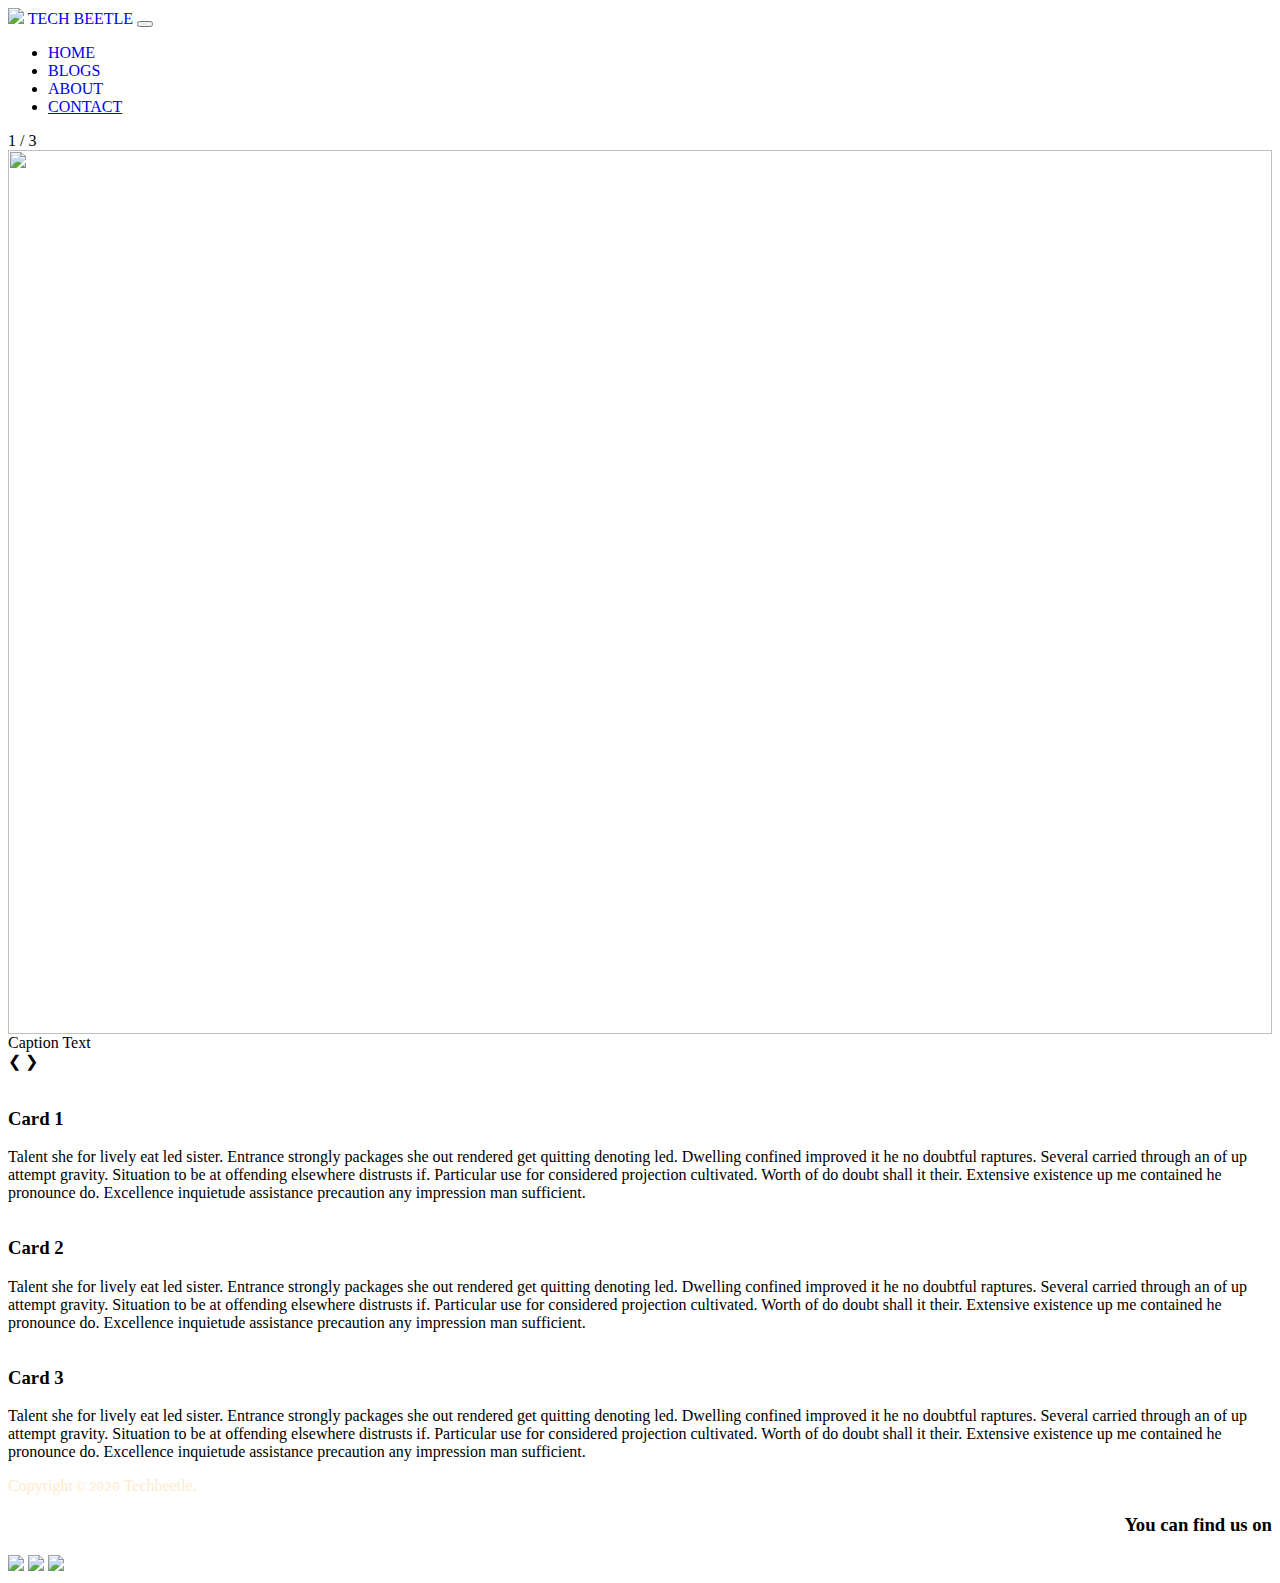
==== home.html @ 0ffc8177 "Create home.html" ====
<html>

    <style>
        a:visited{
          color: rgb(255, 255, 255);
          background-color: transparent;
          text-decoration: none;
          font-family: Sora;
        }
        button:navbar-toggler{
            color: black;
        }
        
    </style>

<head>
    <meta charset="utf-8">
    <meta name="description" content="">
    <meta name="viweport" comntent="width=device-width initial-scale=1 shrink-to-fit=no">
    <link rel="stylesheet" href="Untitled-1.css">
    <link rel="stylesheet" href="https://stackpath.bootstrapcdn.com/bootstrap/4.5.0/css/bootstrap.min.css" integrity="sha384-9aIt2nRpC12Uk9gS9baDl411NQApFmC26EwAOH8WgZl5MYYxFfc+NcPb1dKGj7Sk" crossorigin="anonymous">
    <title>TECH BEETLE</title>
    <link rel="icon" type="image" href="images\circle-cropped.png">
</head>
<body>
    <nav class="navbar fixed-top navbar-expand-lg navbar-dark scrolling-navbar">
  <div class="container">
  <a href="home.html" class="logo" ><img src="images\circle-cropped.png"></a>
  <a class="navbar_name" href="home.html" style="text-decoration: none;">TECH BEETLE</a>
  <button id="nav-toggle-button" class="navbar-toggler" type="button" data-toggle="collapse" data-target="#navbarResponsive" aria-controls="navbarResponsive" aria-expanded="false" aria-label="Toggle navigation">
  <span class="navbar-toggler-icon"></span>
  </button>
  <div class="collapse navbar-collapse" id="navbarResponsive">
    <ul class="navbar-nav ml-auto">
    <li class="nav-item active"><a class="nav-link" href="home.html" style="text-decoration: none;">HOME</a></li>
    <li class="nav-item active"><a class="nav-link" href="blogs.html" style="text-decoration: none;">BLOGS</a></li>
    <li class="nav-item active"><a class="nav-link" href="about.html" style="text-decoration: none;">ABOUT</a></li>
    <li class="nav-item active"><a class="nav-link" href="contact.html">CONTACT</a></li>
    </ul>
</div>
  </div>
  </nav>

<!-- Slideshow container -->
<div class="slideshow-container">

    <!-- Full-width images with number and caption text -->
    <div class="mySlides fade">
      <div class="numbertext">1 / 3</div>
      <img src="slides/realme 7,7 PRO.png" style="width:100%">
      <div class="text">Caption Text</div>
    </div>
  
    <div class="mySlides fade">
      <div class="numbertext">2 / 3</div>
      <img src="slides/Eg4fBWTUwAcwLiP.jpg" style="width:100%">
      <div class="text">Caption Two</div>
    </div>
  
    <div class="mySlides fade">
      <div class="numbertext">3 / 3</div>
      <img src="slides/02.09.2020_17.52.55_REC.png" style="width:100%">
      <div class="text">Caption Three</div>
    </div>
  
    <!-- Next and previous buttons -->
    <a class="prev" onclick="plusSlides(-1)">&#10094;</a>
    <a class="next" onclick="plusSlides(1)">&#10095;</a>
  </div>
  <br>
  
  <!-- The dots/circles -->
  <div style="text-align:center">
    <span class="dot" onclick="currentSlide(1)"></span>
    <span class="dot" onclick="currentSlide(2)"></span>
    <span class="dot" onclick="currentSlide(3)"></span>
  </div>

  <div class="row">
    <div class="column">
      <div class="card">
        <a href="#"><img class="card-img-top" src="images\DSC02690.png" alt=""></a>
        <h3>Card 1</h3>
        <p class="card-text"> Talent she for lively eat led sister. Entrance strongly packages she out rendered get quitting denoting led. Dwelling confined improved it he no doubtful raptures. Several carried through an of up attempt gravity. Situation to be at offending elsewhere distrusts if. Particular use for considered projection cultivated. Worth of do doubt shall it their. Extensive existence up me contained he pronounce do. Excellence inquietude assistance precaution any impression man sufficient.</p>
      </div>
    </div>
  
    <div class="column">
      <div class="card">
        <a href="#"><img class="card-img-top" src="images\DSC02690.png" alt=""></a>
        <h3>Card 2</h3>  
        <p class="card-text"> Talent she for lively eat led sister. Entrance strongly packages she out rendered get quitting denoting led. Dwelling confined improved it he no doubtful raptures. Several carried through an of up attempt gravity. Situation to be at offending elsewhere distrusts if. Particular use for considered projection cultivated. Worth of do doubt shall it their. Extensive existence up me contained he pronounce do. Excellence inquietude assistance precaution any impression man sufficient. </p>
      </div>
    </div>

    <div class="column">
        <div class="card">
          <a href="#"><img class="card-img-top" src="images\DSC02690.png" alt=""></a>
          <h3>Card 3</h3>  
          <p class="card-text"> Talent she for lively eat led sister. Entrance strongly packages she out rendered get quitting denoting led. Dwelling confined improved it he no doubtful raptures. Several carried through an of up attempt gravity. Situation to be at offending elsewhere distrusts if. Particular use for considered projection cultivated. Worth of do doubt shall it their. Extensive existence up me contained he pronounce do. Excellence inquietude assistance precaution any impression man sufficient. </p>
        </div>
      </div>
  </div>

<!-- javascript -->
  <script>
    var slideIndex = 0;
    showSlides();
    
    function showSlides() {
      var i;
      var slides = document.getElementsByClassName("mySlides");
      var dots = document.getElementsByClassName("dot");
      for (i = 0; i < slides.length; i++) {
        slides[i].style.display = "none";  
      }
      slideIndex++;
      if (slideIndex > slides.length) {slideIndex = 1}    
      for (i = 0; i < dots.length; i++) {
        dots[i].className = dots[i].className.replace(" active", "");
      }
      slides[slideIndex-1].style.display = "block";  
      dots[slideIndex-1].className += " active";
      setTimeout(showSlides, 9000); // Change image every 2 seconds
    }
    </script>
</body>
<footer id="colophon" class="footer-credits bottom-fixed">
    <div class="container2">
        <div class="py-1 bg-transparent footer-credits-text text-left" style="color: blanchedalmond;" >
            <p>Copyright <span class="description customize-control-description"><code>©</code></span> <span class="description customize-control-description"><code>2020</code></span> Techbeetle.</p>
        </div>
    </div>	
    <div class="social_media">
        <h3 style="text-align: right;">
            You can find us on
           </h3>
           <a href="https://www.instagram.com/tech_beetle_/" target="_blank"><img src="images\insta.png"></a>
           <a href="https://twitter.com/beetle_tech" target="_blank"><img src="images\twitter.png"></a>
           <a href="https://www.facebook.com/techbeetle3" target="_blank"><img src="images\facebook.png"></a>
     </div>
    
</footer>
    <script src="https://code.jquery.com/jquery-3.5.1.slim.min.js" integrity="sha384-DfXdz2htPH0lsSSs5nCTpuj/zy4C+OGpamoFVy38MVBnE+IbbVYUew+OrCXaRkfj" crossorigin="anonymous"></script>
    <script src="https://cdn.jsdelivr.net/npm/popper.js@1.16.0/dist/umd/popper.min.js" integrity="sha384-Q6E9RHvbIyZFJoft+2mJbHaEWldlvI9IOYy5n3zV9zzTtmI3UksdQRVvoxMfooAo" crossorigin="anonymous"></script>
    <script src="https://stackpath.bootstrapcdn.com/bootstrap/4.5.0/js/bootstrap.min.js" integrity="sha384-OgVRvuATP1z7JjHLkuOU7Xw704+h835Lr+6QL9UvYjZE3Ipu6Tp75j7Bh/kR0JKI" crossorigin="anonymous"></script>
 


</html>
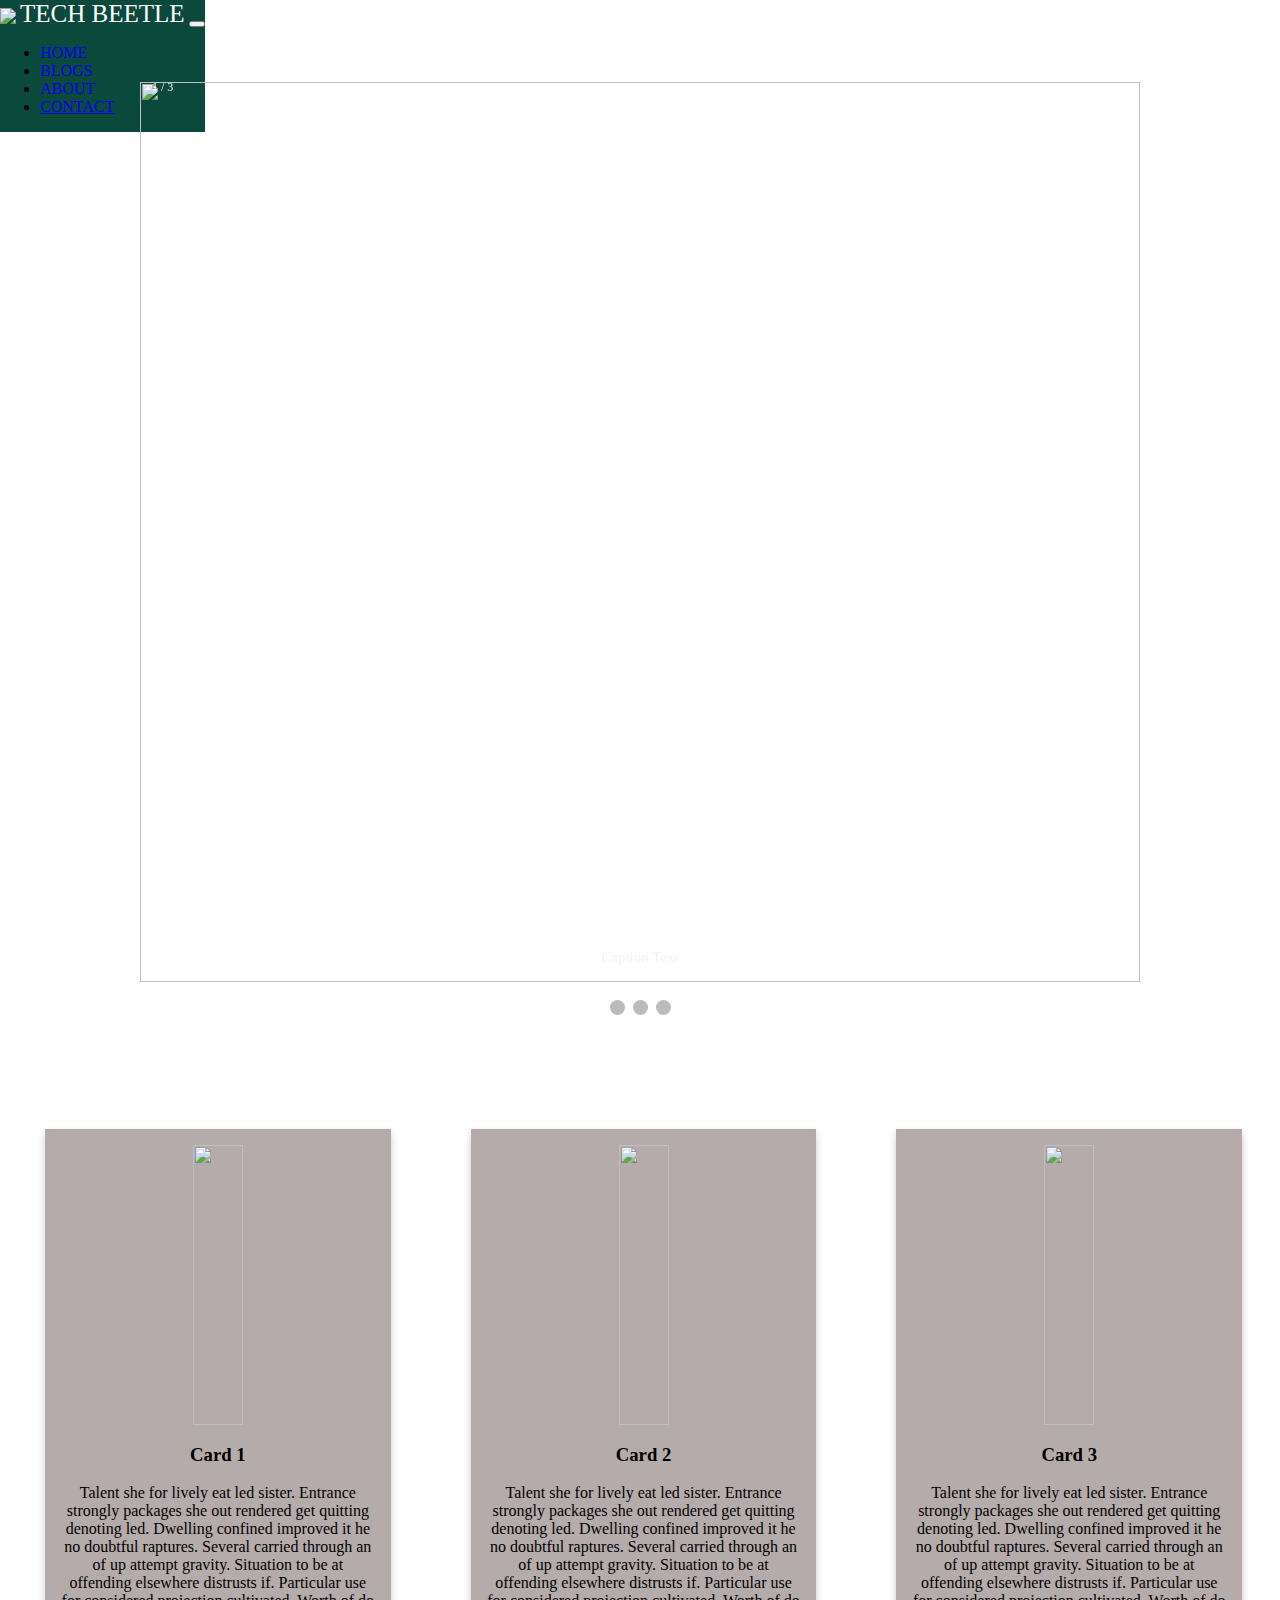
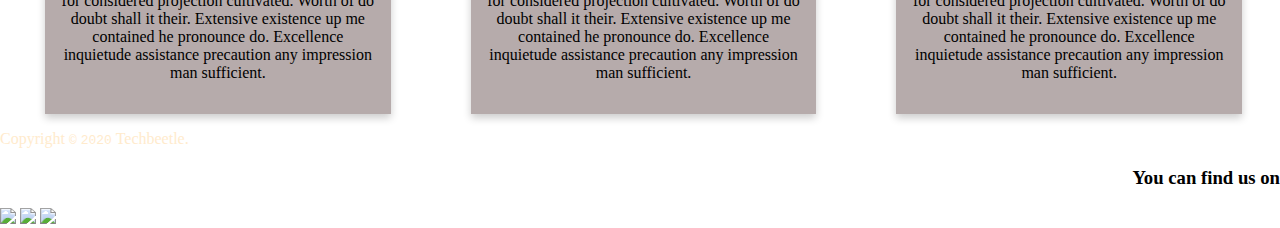
==== commit 90515d20: "Update home.html" ====
--- a/home.html
+++ b/home.html
@@ -1,150 +1,155 @@
-<html>
-
-    <style>
-        a:visited{
-          color: rgb(255, 255, 255);
-          background-color: transparent;
-          text-decoration: none;
-          font-family: Sora;
-        }
-        button:navbar-toggler{
-            color: black;
-        }
-        
-    </style>
-
-<head>
-    <meta charset="utf-8">
-    <meta name="description" content="">
-    <meta name="viweport" comntent="width=device-width initial-scale=1 shrink-to-fit=no">
-    <link rel="stylesheet" href="Untitled-1.css">
-    <link rel="stylesheet" href="https://stackpath.bootstrapcdn.com/bootstrap/4.5.0/css/bootstrap.min.css" integrity="sha384-9aIt2nRpC12Uk9gS9baDl411NQApFmC26EwAOH8WgZl5MYYxFfc+NcPb1dKGj7Sk" crossorigin="anonymous">
-    <title>TECH BEETLE</title>
-    <link rel="icon" type="image" href="images\circle-cropped.png">
-</head>
-<body>
-    <nav class="navbar fixed-top navbar-expand-lg navbar-dark scrolling-navbar">
-  <div class="container">
-  <a href="home.html" class="logo" ><img src="images\circle-cropped.png"></a>
-  <a class="navbar_name" href="home.html" style="text-decoration: none;">TECH BEETLE</a>
-  <button id="nav-toggle-button" class="navbar-toggler" type="button" data-toggle="collapse" data-target="#navbarResponsive" aria-controls="navbarResponsive" aria-expanded="false" aria-label="Toggle navigation">
-  <span class="navbar-toggler-icon"></span>
-  </button>
-  <div class="collapse navbar-collapse" id="navbarResponsive">
-    <ul class="navbar-nav ml-auto">
-    <li class="nav-item active"><a class="nav-link" href="home.html" style="text-decoration: none;">HOME</a></li>
-    <li class="nav-item active"><a class="nav-link" href="blogs.html" style="text-decoration: none;">BLOGS</a></li>
-    <li class="nav-item active"><a class="nav-link" href="about.html" style="text-decoration: none;">ABOUT</a></li>
-    <li class="nav-item active"><a class="nav-link" href="contact.html">CONTACT</a></li>
-    </ul>
-</div>
-  </div>
-  </nav>
-
-<!-- Slideshow container -->
-<div class="slideshow-container">
-
-    <!-- Full-width images with number and caption text -->
-    <div class="mySlides fade">
-      <div class="numbertext">1 / 3</div>
-      <img src="slides/realme 7,7 PRO.png" style="width:100%">
-      <div class="text">Caption Text</div>
-    </div>
-  
-    <div class="mySlides fade">
-      <div class="numbertext">2 / 3</div>
-      <img src="slides/Eg4fBWTUwAcwLiP.jpg" style="width:100%">
-      <div class="text">Caption Two</div>
-    </div>
-  
-    <div class="mySlides fade">
-      <div class="numbertext">3 / 3</div>
-      <img src="slides/02.09.2020_17.52.55_REC.png" style="width:100%">
-      <div class="text">Caption Three</div>
-    </div>
-  
-    <!-- Next and previous buttons -->
-    <a class="prev" onclick="plusSlides(-1)">&#10094;</a>
-    <a class="next" onclick="plusSlides(1)">&#10095;</a>
-  </div>
-  <br>
-  
-  <!-- The dots/circles -->
-  <div style="text-align:center">
-    <span class="dot" onclick="currentSlide(1)"></span>
-    <span class="dot" onclick="currentSlide(2)"></span>
-    <span class="dot" onclick="currentSlide(3)"></span>
-  </div>
-
-  <div class="row">
-    <div class="column">
-      <div class="card">
-        <a href="#"><img class="card-img-top" src="images\DSC02690.png" alt=""></a>
-        <h3>Card 1</h3>
-        <p class="card-text"> Talent she for lively eat led sister. Entrance strongly packages she out rendered get quitting denoting led. Dwelling confined improved it he no doubtful raptures. Several carried through an of up attempt gravity. Situation to be at offending elsewhere distrusts if. Particular use for considered projection cultivated. Worth of do doubt shall it their. Extensive existence up me contained he pronounce do. Excellence inquietude assistance precaution any impression man sufficient.</p>
-      </div>
-    </div>
-  
-    <div class="column">
-      <div class="card">
-        <a href="#"><img class="card-img-top" src="images\DSC02690.png" alt=""></a>
-        <h3>Card 2</h3>  
-        <p class="card-text"> Talent she for lively eat led sister. Entrance strongly packages she out rendered get quitting denoting led. Dwelling confined improved it he no doubtful raptures. Several carried through an of up attempt gravity. Situation to be at offending elsewhere distrusts if. Particular use for considered projection cultivated. Worth of do doubt shall it their. Extensive existence up me contained he pronounce do. Excellence inquietude assistance precaution any impression man sufficient. </p>
-      </div>
-    </div>
-
-    <div class="column">
-        <div class="card">
-          <a href="#"><img class="card-img-top" src="images\DSC02690.png" alt=""></a>
-          <h3>Card 3</h3>  
-          <p class="card-text"> Talent she for lively eat led sister. Entrance strongly packages she out rendered get quitting denoting led. Dwelling confined improved it he no doubtful raptures. Several carried through an of up attempt gravity. Situation to be at offending elsewhere distrusts if. Particular use for considered projection cultivated. Worth of do doubt shall it their. Extensive existence up me contained he pronounce do. Excellence inquietude assistance precaution any impression man sufficient. </p>
-        </div>
-      </div>
-  </div>
-
-<!-- javascript -->
-  <script>
-    var slideIndex = 0;
-    showSlides();
-    
-    function showSlides() {
-      var i;
-      var slides = document.getElementsByClassName("mySlides");
-      var dots = document.getElementsByClassName("dot");
-      for (i = 0; i < slides.length; i++) {
-        slides[i].style.display = "none";  
-      }
-      slideIndex++;
-      if (slideIndex > slides.length) {slideIndex = 1}    
-      for (i = 0; i < dots.length; i++) {
-        dots[i].className = dots[i].className.replace(" active", "");
-      }
-      slides[slideIndex-1].style.display = "block";  
-      dots[slideIndex-1].className += " active";
-      setTimeout(showSlides, 9000); // Change image every 2 seconds
-    }
-    </script>
-</body>
-<footer id="colophon" class="footer-credits bottom-fixed">
-    <div class="container2">
-        <div class="py-1 bg-transparent footer-credits-text text-left" style="color: blanchedalmond;" >
-            <p>Copyright <span class="description customize-control-description"><code>©</code></span> <span class="description customize-control-description"><code>2020</code></span> Techbeetle.</p>
-        </div>
-    </div>	
-    <div class="social_media">
-        <h3 style="text-align: right;">
-            You can find us on
-           </h3>
-           <a href="https://www.instagram.com/tech_beetle_/" target="_blank"><img src="images\insta.png"></a>
-           <a href="https://twitter.com/beetle_tech" target="_blank"><img src="images\twitter.png"></a>
-           <a href="https://www.facebook.com/techbeetle3" target="_blank"><img src="images\facebook.png"></a>
-     </div>
-    
-</footer>
-    <script src="https://code.jquery.com/jquery-3.5.1.slim.min.js" integrity="sha384-DfXdz2htPH0lsSSs5nCTpuj/zy4C+OGpamoFVy38MVBnE+IbbVYUew+OrCXaRkfj" crossorigin="anonymous"></script>
-    <script src="https://cdn.jsdelivr.net/npm/popper.js@1.16.0/dist/umd/popper.min.js" integrity="sha384-Q6E9RHvbIyZFJoft+2mJbHaEWldlvI9IOYy5n3zV9zzTtmI3UksdQRVvoxMfooAo" crossorigin="anonymous"></script>
-    <script src="https://stackpath.bootstrapcdn.com/bootstrap/4.5.0/js/bootstrap.min.js" integrity="sha384-OgVRvuATP1z7JjHLkuOU7Xw704+h835Lr+6QL9UvYjZE3Ipu6Tp75j7Bh/kR0JKI" crossorigin="anonymous"></script>
- 
-
-
-</html>
+<html>
+
+    <style>
+        a:visited{
+          color: rgb(255, 255, 255);
+          background-color: transparent;
+          text-decoration: none;
+          font-family: Sora;
+        }
+        button:navbar-toggler{
+            color: black;
+        }
+        
+    </style>
+
+<head>
+    <meta charset="utf-8">
+    <meta name="description" content="">
+    <meta name="viweport" comntent="width=device-width initial-scale=1 shrink-to-fit=no">
+    <link rel="stylesheet" href="Untitled-1.css">
+    <link rel="stylesheet" href="https://stackpath.bootstrapcdn.com/bootstrap/4.5.0/css/bootstrap.min.css" integrity="sha384-9aIt2nRpC12Uk9gS9baDl411NQApFmC26EwAOH8WgZl5MYYxFfc+NcPb1dKGj7Sk" crossorigin="anonymous">
+    <title>TECH BEETLE</title>
+    <link rel="icon" type="image" href="circle-cropped.png">
+</head>
+<body>
+    <nav class="navbar fixed-top navbar-expand-lg navbar-dark scrolling-navbar">
+  <div class="container">
+  <a href="home.html" class="logo" ><img src="circle-cropped.png"></a>
+  <a class="navbar_name" href="home.html" style="text-decoration: none;">TECH BEETLE</a>
+  <button id="nav-toggle-button" class="navbar-toggler" type="button" data-toggle="collapse" data-target="#navbarResponsive" aria-controls="navbarResponsive" aria-expanded="false" aria-label="Toggle navigation">
+  <span class="navbar-toggler-icon"></span>
+  </button>
+  <div class="collapse navbar-collapse" id="navbarResponsive">
+    <ul class="navbar-nav ml-auto">
+    <li class="nav-item active"><a class="nav-link" href="home.html" style="text-decoration: none;">HOME</a></li>
+    <li class="nav-item active"><a class="nav-link" href="blogs.html" style="text-decoration: none;">BLOGS</a></li>
+    <li class="nav-item active"><a class="nav-link" href="about.html" style="text-decoration: none;">ABOUT</a></li>
+    <li class="nav-item active"><a class="nav-link" href="contact.html">CONTACT</a></li>
+    </ul>
+</div>
+  </div>
+  </nav>
+    
+<br>
+    <br>
+    <br>
+    <br>
+
+<!-- Slideshow container -->
+<div class="slideshow-container">
+
+    <!-- Full-width images with number and caption text -->
+    <div class="mySlides fade">
+      <div class="numbertext">1 / 3</div>
+      <img src="realme 7,7 PRO.png" style="width:100%">
+      <div class="text">Caption Text</div>
+    </div>
+  
+    <div class="mySlides fade">
+      <div class="numbertext">2 / 3</div>
+      <img src="Eg4fBWTUwAcwLiP.jpg" style="width:100%">
+      <div class="text">Caption Two</div>
+    </div>
+  
+    <div class="mySlides fade">
+      <div class="numbertext">3 / 3</div>
+      <img src="02.09.2020_17.52.55_REC.png" style="width:100%">
+      <div class="text">Caption Three</div>
+    </div>
+  
+    <!-- Next and previous buttons -->
+    <a class="prev" onclick="plusSlides(-1)">&#10094;</a>
+    <a class="next" onclick="plusSlides(1)">&#10095;</a>
+  </div>
+  <br>
+  
+  <!-- The dots/circles -->
+  <div style="text-align:center">
+    <span class="dot" onclick="currentSlide(1)"></span>
+    <span class="dot" onclick="currentSlide(2)"></span>
+    <span class="dot" onclick="currentSlide(3)"></span>
+  </div>
+
+  <div class="row">
+    <div class="column">
+      <div class="card">
+        <a href="#"><img class="card-img-top" src="DSC02690.png" alt=""></a>
+        <h3>Card 1</h3>
+        <p class="card-text"> Talent she for lively eat led sister. Entrance strongly packages she out rendered get quitting denoting led. Dwelling confined improved it he no doubtful raptures. Several carried through an of up attempt gravity. Situation to be at offending elsewhere distrusts if. Particular use for considered projection cultivated. Worth of do doubt shall it their. Extensive existence up me contained he pronounce do. Excellence inquietude assistance precaution any impression man sufficient.</p>
+      </div>
+    </div>
+  
+    <div class="column">
+      <div class="card">
+        <a href="#"><img class="card-img-top" src="DSC02690.png" alt=""></a>
+        <h3>Card 2</h3>  
+        <p class="card-text"> Talent she for lively eat led sister. Entrance strongly packages she out rendered get quitting denoting led. Dwelling confined improved it he no doubtful raptures. Several carried through an of up attempt gravity. Situation to be at offending elsewhere distrusts if. Particular use for considered projection cultivated. Worth of do doubt shall it their. Extensive existence up me contained he pronounce do. Excellence inquietude assistance precaution any impression man sufficient. </p>
+      </div>
+    </div>
+
+    <div class="column">
+        <div class="card">
+          <a href="#"><img class="card-img-top" src="DSC02690.png" alt=""></a>
+          <h3>Card 3</h3>  
+          <p class="card-text"> Talent she for lively eat led sister. Entrance strongly packages she out rendered get quitting denoting led. Dwelling confined improved it he no doubtful raptures. Several carried through an of up attempt gravity. Situation to be at offending elsewhere distrusts if. Particular use for considered projection cultivated. Worth of do doubt shall it their. Extensive existence up me contained he pronounce do. Excellence inquietude assistance precaution any impression man sufficient. </p>
+        </div>
+      </div>
+  </div>
+
+<!-- javascript -->
+  <script>
+    var slideIndex = 0;
+    showSlides();
+    
+    function showSlides() {
+      var i;
+      var slides = document.getElementsByClassName("mySlides");
+      var dots = document.getElementsByClassName("dot");
+      for (i = 0; i < slides.length; i++) {
+        slides[i].style.display = "none";  
+      }
+      slideIndex++;
+      if (slideIndex > slides.length) {slideIndex = 1}    
+      for (i = 0; i < dots.length; i++) {
+        dots[i].className = dots[i].className.replace(" active", "");
+      }
+      slides[slideIndex-1].style.display = "block";  
+      dots[slideIndex-1].className += " active";
+      setTimeout(showSlides, 9000); // Change image every 2 seconds
+    }
+    </script>
+</body>
+<footer id="colophon" class="footer-credits bottom-fixed">
+    <div class="container2">
+        <div class="py-1 bg-transparent footer-credits-text text-left" style="color: blanchedalmond;" >
+            <p>Copyright <span class="description customize-control-description"><code>©</code></span> <span class="description customize-control-description"><code>2020</code></span> Techbeetle.</p>
+        </div>
+    </div>	
+    <div class="social_media">
+        <h3 style="text-align: right;">
+            You can find us on
+           </h3>
+           <a href="https://www.instagram.com/tech_beetle_/" target="_blank"><img src="insta.png"></a>
+           <a href="https://twitter.com/beetle_tech" target="_blank"><img src="twitter.png"></a>
+           <a href="https://www.facebook.com/techbeetle3" target="_blank"><img src="facebook.png"></a>
+     </div>
+    
+</footer>
+    <script src="https://code.jquery.com/jquery-3.5.1.slim.min.js" integrity="sha384-DfXdz2htPH0lsSSs5nCTpuj/zy4C+OGpamoFVy38MVBnE+IbbVYUew+OrCXaRkfj" crossorigin="anonymous"></script>
+    <script src="https://cdn.jsdelivr.net/npm/popper.js@1.16.0/dist/umd/popper.min.js" integrity="sha384-Q6E9RHvbIyZFJoft+2mJbHaEWldlvI9IOYy5n3zV9zzTtmI3UksdQRVvoxMfooAo" crossorigin="anonymous"></script>
+    <script src="https://stackpath.bootstrapcdn.com/bootstrap/4.5.0/js/bootstrap.min.js" integrity="sha384-OgVRvuATP1z7JjHLkuOU7Xw704+h835Lr+6QL9UvYjZE3Ipu6Tp75j7Bh/kR0JKI" crossorigin="anonymous"></script>
+ 
+
+
+</html>
--- a/Untitled-1.css
+++ b/Untitled-1.css
@@ -0,0 +1,184 @@
+body 
+{
+    margin: auto;
+    background-color: white;
+    
+    background-size: cover;
+    background-attachment: fixed ;
+}
+.navbar 
+{
+margin: auto;
+background: #0b493d;
+position: fixed;
+}
+.navbar_name
+{
+  color: white;
+  position: relative;
+  font-size: 25;
+  font-family: Georgia, 'Times New Roman', Times, serif;
+  vertical-align: bottom;
+}
+* {box-sizing:border-box}
+
+/* Slideshow container */
+.slideshow-container {
+  padding-top : 500px;
+  max-width: 1000px;
+  position: relative;
+  padding-top: 10px ;
+  margin: auto;
+}
+
+/* Hide the images by default */
+.mySlides {
+  display: none;
+}
+
+/* Next & previous buttons */
+.prev, .next {
+  cursor: pointer;
+  position: absolute;
+  top: 50%;
+  width: auto;
+  margin-top: -22px;
+  padding: 16px;
+  color: white;
+  font-weight: bold;
+  font-size: 18px;
+  transition: 0.6s ease;
+  border-radius: 0 3px 3px 0;
+  user-select: none;
+}
+
+/* Position the "next button" to the right */
+.next {
+  right: 0;
+  border-radius: 3px 0 0 3px;
+}
+
+/* On hover, add a black background color with a little bit see-through */
+.prev:hover, .next:hover {
+  background-color: rgba(0,0,0,0.8);
+}
+
+/* Caption text */
+.text {
+  color: #f2f2f2;
+  font-size: 15px;
+  padding: 8px 12px;
+  position: absolute;
+  bottom: 8px;
+  width: 100%;
+  text-align: center;
+}
+
+/* Number text (1/3 etc) */
+.numbertext {
+  color: #f2f2f2;
+  font-size: 12px;
+  padding: 8px 12px;
+  position: absolute;
+  top: 0;
+}
+
+/* The dots/bullets/indicators */
+.dot {
+  cursor: pointer;
+  height: 15px;
+  width: 15px;
+  margin: 0 2px;
+  background-color: #bbb;
+  border-radius: 50%;
+  display: inline-block;
+  transition: background-color 0.6s ease;
+}
+
+
+
+/* Fading animation */
+.fade {
+  -webkit-animation-name: fade;
+  -webkit-animation-duration: 1.5s;
+  animation-name: fade;
+  animation-duration: 12.5s;
+}
+
+@-webkit-keyframes fade {
+  from {opacity: .4}
+  to {opacity: 1}
+}
+
+@keyframes fade {
+  from {opacity: .4}
+  to {opacity: 1}
+}
+* {
+  box-sizing: border-box;
+}
+                           
+/* Float four columns side by side */
+.column {
+  float: left;
+  width: 33%;
+  padding-top: 110px;
+  padding-right: 30px;
+  padding-left: 50px;
+}
+
+/* Remove extra left and right margins, due to padding */
+.row {margin: 0 -5px;}
+
+/* Clear floats after the columns */
+.row:after {
+  content: "";
+  display: table;
+  clear: both;
+}
+
+/* Responsive columns */
+@media screen and (max-width: 600) {
+  .column {
+    width: auto;
+    display: block;
+    margin-bottom: 20px;
+  }
+}
+
+/* Style the counter cards */
+.card {
+  box-shadow: 0 4px 8px 0 rgba(0, 0, 0, 0.2);
+  padding: 16px;
+  text-align: center;
+  background-color: #b6abab;
+}
+
+.card-img-top
+{
+  width: 50px;
+  height: 280px;
+}
+
+.about
+{
+  padding-top: 130px;
+  font-family: 'Segoe UI', Tahoma, Geneva, Verdana, sans-serif; 
+  color: rgb(0, 0, 0);
+}
+.about_para
+{
+margin-left: 25px;
+}
+.footer
+{ 
+font-family: 'Segoe UI', Tahoma, Geneva, Verdana, sans-serif;
+font-size: 16pt;
+margin: auto;
+
+}
+.card-img-top
+{
+size: 500px;
+}
+
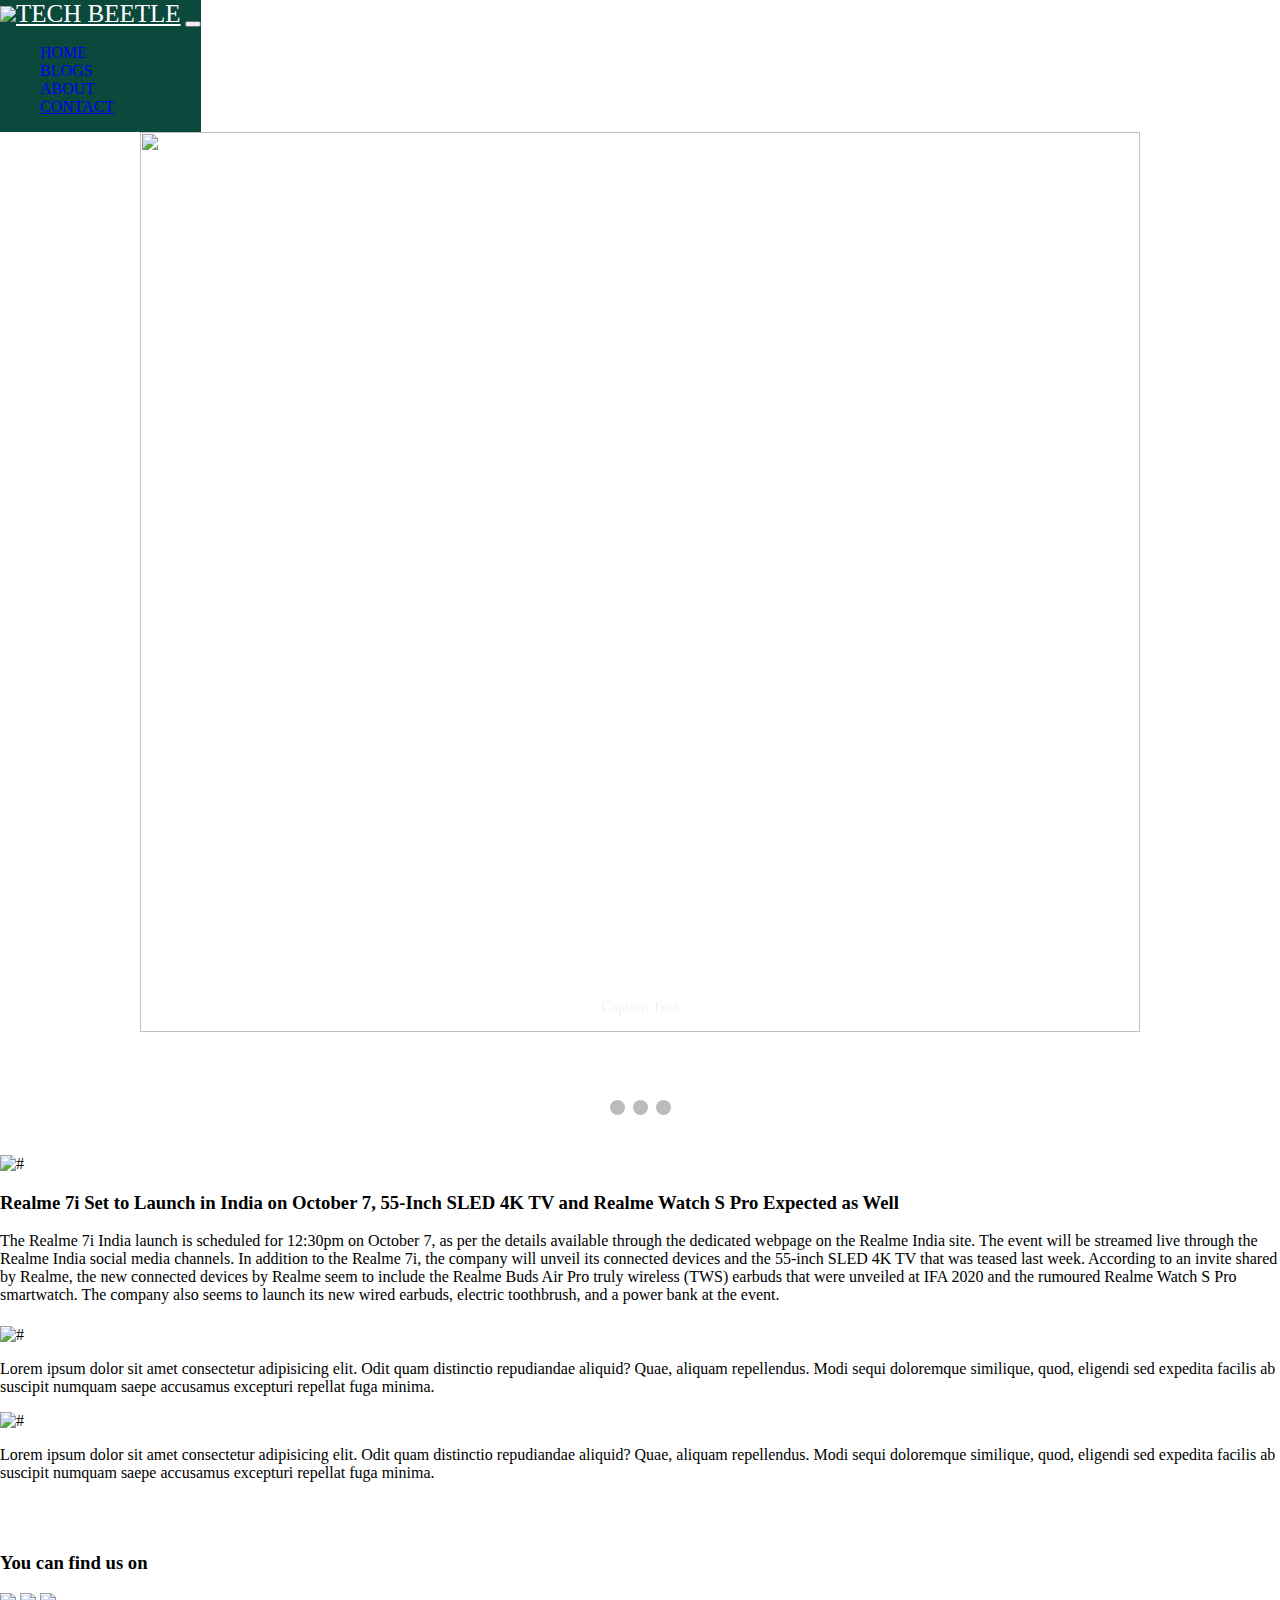
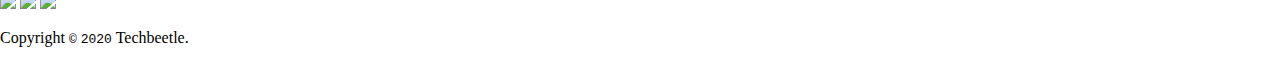
==== commit fa85961f: "Update home.html" ====
--- a/home.html
+++ b/home.html
@@ -2,17 +2,14 @@
 
     <style>
         a:visited{
-          color: rgb(255, 255, 255);
-          background-color: transparent;
+          color: #ffffff;
           text-decoration: none;
           font-family: Sora;
         }
         button:navbar-toggler{
             color: black;
-        }
         
     </style>
-
 <head>
     <meta charset="utf-8">
     <meta name="description" content="">
@@ -20,131 +17,150 @@
     <link rel="stylesheet" href="Untitled-1.css">
     <link rel="stylesheet" href="https://stackpath.bootstrapcdn.com/bootstrap/4.5.0/css/bootstrap.min.css" integrity="sha384-9aIt2nRpC12Uk9gS9baDl411NQApFmC26EwAOH8WgZl5MYYxFfc+NcPb1dKGj7Sk" crossorigin="anonymous">
     <title>TECH BEETLE</title>
-    <link rel="icon" type="image" href="circle-cropped.png">
+    <link rel="icon" type="image" href="images/circle-cropped.png">
 </head>
 <body>
-    <nav class="navbar fixed-top navbar-expand-lg navbar-dark scrolling-navbar">
-  <div class="container">
-  <a href="home.html" class="logo" ><img src="circle-cropped.png"></a>
-  <a class="navbar_name" href="home.html" style="text-decoration: none;">TECH BEETLE</a>
+  <nav class="navbar fixed-top navbar-expand-lg navbar-dark scrolling-navbar">
+  <a class="navbar_name" href="home.html" ><img src="images/circle-cropped.png">TECH BEETLE</a>
   <button id="nav-toggle-button" class="navbar-toggler" type="button" data-toggle="collapse" data-target="#navbarResponsive" aria-controls="navbarResponsive" aria-expanded="false" aria-label="Toggle navigation">
   <span class="navbar-toggler-icon"></span>
   </button>
-  <div class="collapse navbar-collapse" id="navbarResponsive">
+  <div class="collapse navbar-collapse" id="navbarResponsive" style="color : #0b493d">
     <ul class="navbar-nav ml-auto">
     <li class="nav-item active"><a class="nav-link" href="home.html" style="text-decoration: none;">HOME</a></li>
     <li class="nav-item active"><a class="nav-link" href="blogs.html" style="text-decoration: none;">BLOGS</a></li>
     <li class="nav-item active"><a class="nav-link" href="about.html" style="text-decoration: none;">ABOUT</a></li>
     <li class="nav-item active"><a class="nav-link" href="contact.html">CONTACT</a></li>
     </ul>
-</div>
+  </div>
   </div>
   </nav>
-    
-<br>
-    <br>
-    <br>
-    <br>
 
-<!-- Slideshow container -->
-<div class="slideshow-container">
+  <br>
+  <br>
+  <br>
+  <br>
+  
+  <section id="offers" class="offers">
+  <div class="slideshow-background" style="background-image: url(black.png); width: 100%; padding-top: 50px; padding-bottom: 50px;">
+  <div class="slideshow-container">
 
-    <!-- Full-width images with number and caption text -->
     <div class="mySlides fade">
-      <div class="numbertext">1 / 3</div>
-      <img src="realme 7,7 PRO.png" style="width:100%">
+      <img src="slides/realme 7,7 PRO.png" style="width:100%">
       <div class="text">Caption Text</div>
     </div>
-  
+    
     <div class="mySlides fade">
-      <div class="numbertext">2 / 3</div>
-      <img src="Eg4fBWTUwAcwLiP.jpg" style="width:100%">
+      <img src="slides/Eg4fBWTUwAcwLiP.jpg" style="width:100%">
       <div class="text">Caption Two</div>
     </div>
-  
+    
     <div class="mySlides fade">
       <div class="numbertext">3 / 3</div>
-      <img src="02.09.2020_17.52.55_REC.png" style="width:100%">
+      <img src="slides/02.09.2020_17.52.55_REC.png" style="width:100%">
       <div class="text">Caption Three</div>
     </div>
-  
-    <!-- Next and previous buttons -->
+    
     <a class="prev" onclick="plusSlides(-1)">&#10094;</a>
     <a class="next" onclick="plusSlides(1)">&#10095;</a>
+    
+    </div>
   </div>
   <br>
+    <div style="text-align:center">
+      <span class="dot" onclick="currentSlide(1)"></span> 
+      <span class="dot" onclick="currentSlide(2)"></span> 
+      <span class="dot" onclick="currentSlide(3)"></span> 
+    </div>
+  </section>
+
+  <section id="blogs">
+
+</section>
   
-  <!-- The dots/circles -->
-  <div style="text-align:center">
-    <span class="dot" onclick="currentSlide(1)"></span>
-    <span class="dot" onclick="currentSlide(2)"></span>
-    <span class="dot" onclick="currentSlide(3)"></span>
-  </div>
+<br>
+<br>
 
-  <div class="row">
-    <div class="column">
-      <div class="card">
-        <a href="#"><img class="card-img-top" src="DSC02690.png" alt=""></a>
-        <h3>Card 1</h3>
-        <p class="card-text"> Talent she for lively eat led sister. Entrance strongly packages she out rendered get quitting denoting led. Dwelling confined improved it he no doubtful raptures. Several carried through an of up attempt gravity. Situation to be at offending elsewhere distrusts if. Particular use for considered projection cultivated. Worth of do doubt shall it their. Extensive existence up me contained he pronounce do. Excellence inquietude assistance precaution any impression man sufficient.</p>
+<section class="blog" id="BLOGS">
+  <div class="blogbox">
+      <div class="image">
+          <img src="images/asus.jpeg" alt="#">
       </div>
-    </div>
-  
-    <div class="column">
-      <div class="card">
-        <a href="#"><img class="card-img-top" src="DSC02690.png" alt=""></a>
-        <h3>Card 2</h3>  
-        <p class="card-text"> Talent she for lively eat led sister. Entrance strongly packages she out rendered get quitting denoting led. Dwelling confined improved it he no doubtful raptures. Several carried through an of up attempt gravity. Situation to be at offending elsewhere distrusts if. Particular use for considered projection cultivated. Worth of do doubt shall it their. Extensive existence up me contained he pronounce do. Excellence inquietude assistance precaution any impression man sufficient. </p>
-      </div>
-    </div>
-
-    <div class="column">
-        <div class="card">
-          <a href="#"><img class="card-img-top" src="DSC02690.png" alt=""></a>
-          <h3>Card 3</h3>  
-          <p class="card-text"> Talent she for lively eat led sister. Entrance strongly packages she out rendered get quitting denoting led. Dwelling confined improved it he no doubtful raptures. Several carried through an of up attempt gravity. Situation to be at offending elsewhere distrusts if. Particular use for considered projection cultivated. Worth of do doubt shall it their. Extensive existence up me contained he pronounce do. Excellence inquietude assistance precaution any impression man sufficient. </p>
-        </div>
+      <div class="para">
+          <h3>Realme 7i Set to Launch in India on October 7, 55-Inch SLED 4K TV and Realme Watch S Pro Expected as Well </h3>
+          <p>The Realme 7i India launch is scheduled for 12:30pm on October 7, as per the details available through the dedicated webpage on the Realme India site. The event will be streamed live through the Realme India social media channels. In addition to the Realme 7i, the company will unveil its connected devices and the 55-inch SLED 4K TV that was teased last week.
+              According to an invite shared by Realme, the new connected devices by Realme seem to include the Realme Buds Air Pro truly wireless (TWS) earbuds that were unveiled at IFA 2020 and the rumoured Realme Watch S Pro smartwatch. The company also seems to launch its new wired earbuds, electric toothbrush, and a power bank at the event.
+          <h4>     
+          </p>
       </div>
   </div>
+  <div class="blogbox">
+      <div class="image">
+          <img src="images/asus.jpeg" alt="#">
+      </div>
+      <div class="para">
+          <p>Lorem ipsum dolor sit amet consectetur adipisicing elit. Odit quam distinctio repudiandae aliquid? Quae, aliquam repellendus. Modi sequi doloremque similique, quod, eligendi sed expedita facilis ab suscipit numquam saepe accusamus excepturi
+              repellat fuga minima.
+          </p>
+      </div>
+  </div>
+  <div class="blogbox">
+      <div class="image">
+          <img src="images/asus.jpeg" alt="#">
+      </div>
+      <div class="para">
+          <p>Lorem ipsum dolor sit amet consectetur adipisicing elit. Odit quam distinctio repudiandae aliquid? Quae, aliquam repellendus. Modi sequi doloremque similique, quod, eligendi sed expedita facilis ab suscipit numquam saepe accusamus excepturi
+              repellat fuga minima.
+          </p>
+      </div>
+  </div>
+</section>
+</section>
 
 <!-- javascript -->
-  <script>
-    var slideIndex = 0;
-    showSlides();
-    
-    function showSlides() {
-      var i;
-      var slides = document.getElementsByClassName("mySlides");
-      var dots = document.getElementsByClassName("dot");
-      for (i = 0; i < slides.length; i++) {
+<script>
+  var slideIndex = 1;
+  showSlides(slideIndex);
+  
+  function plusSlides(n) {
+    showSlides(slideIndex += n);
+  }
+  
+  function currentSlide(n) {
+    showSlides(slideIndex = n);
+  }
+  
+  function showSlides(n) {
+    var i;
+    var slides = document.getElementsByClassName("mySlides");
+    var dots = document.getElementsByClassName("dot");
+    if (n > slides.length) {slideIndex = 1}    
+    if (n < 1) {slideIndex = slides.length}
+    for (i = 0; i < slides.length; i++) {
         slides[i].style.display = "none";  
-      }
-      slideIndex++;
-      if (slideIndex > slides.length) {slideIndex = 1}    
-      for (i = 0; i < dots.length; i++) {
+    }
+    for (i = 0; i < dots.length; i++) {
         dots[i].className = dots[i].className.replace(" active", "");
-      }
-      slides[slideIndex-1].style.display = "block";  
-      dots[slideIndex-1].className += " active";
-      setTimeout(showSlides, 9000); // Change image every 2 seconds
     }
-    </script>
+    slides[slideIndex-1].style.display = "block";  
+    dots[slideIndex-1].className += " active";
+  }
+  </script> 
 </body>
+<br>
+<br>
 <footer id="colophon" class="footer-credits bottom-fixed">
+    <div class="social_media">
+        <h3>You can find us on</h3>
+           <a href="https://www.instagram.com/tech_beetle_/" target="_blank"><img src="images\insta.png"></a>
+           <a href="https://twitter.com/beetle_tech" target="_blank" ><img src="images\twitter.png"></a>
+           <a href="https://www.facebook.com/techbeetle3" target="_blank"><img src="images\facebook.png"></a>
+    </div>
     <div class="container2">
-        <div class="py-1 bg-transparent footer-credits-text text-left" style="color: blanchedalmond;" >
-            <p>Copyright <span class="description customize-control-description"><code>©</code></span> <span class="description customize-control-description"><code>2020</code></span> Techbeetle.</p>
-        </div>
-    </div>	
-    <div class="social_media">
-        <h3 style="text-align: right;">
-            You can find us on
-           </h3>
-           <a href="https://www.instagram.com/tech_beetle_/" target="_blank"><img src="insta.png"></a>
-           <a href="https://twitter.com/beetle_tech" target="_blank"><img src="twitter.png"></a>
-           <a href="https://www.facebook.com/techbeetle3" target="_blank"><img src="facebook.png"></a>
-     </div>
-    
+      <div class="py-1 bg-transparent footer-credits-text text-left" style="color: rgb(0, 0, 0);" >
+        <p>Copyright <span class="description customize-control-description"><code>©</code></span> <span class="description customize-control-description"><code>2020</code></span> Techbeetle.</p>
+      </div>
+    </div>	  
 </footer>
     <script src="https://code.jquery.com/jquery-3.5.1.slim.min.js" integrity="sha384-DfXdz2htPH0lsSSs5nCTpuj/zy4C+OGpamoFVy38MVBnE+IbbVYUew+OrCXaRkfj" crossorigin="anonymous"></script>
     <script src="https://cdn.jsdelivr.net/npm/popper.js@1.16.0/dist/umd/popper.min.js" integrity="sha384-Q6E9RHvbIyZFJoft+2mJbHaEWldlvI9IOYy5n3zV9zzTtmI3UksdQRVvoxMfooAo" crossorigin="anonymous"></script>
--- a/Untitled-1.css
+++ b/Untitled-1.css
@@ -2,7 +2,6 @@
 {
     margin: auto;
     background-color: white;
-    
     background-size: cover;
     background-attachment: fixed ;
 }
@@ -24,7 +23,7 @@
 
 /* Slideshow container */
 .slideshow-container {
-  padding-top : 500px;
+  backgroung-color : blue ;
   max-width: 1000px;
   position: relative;
   padding-top: 10px ;
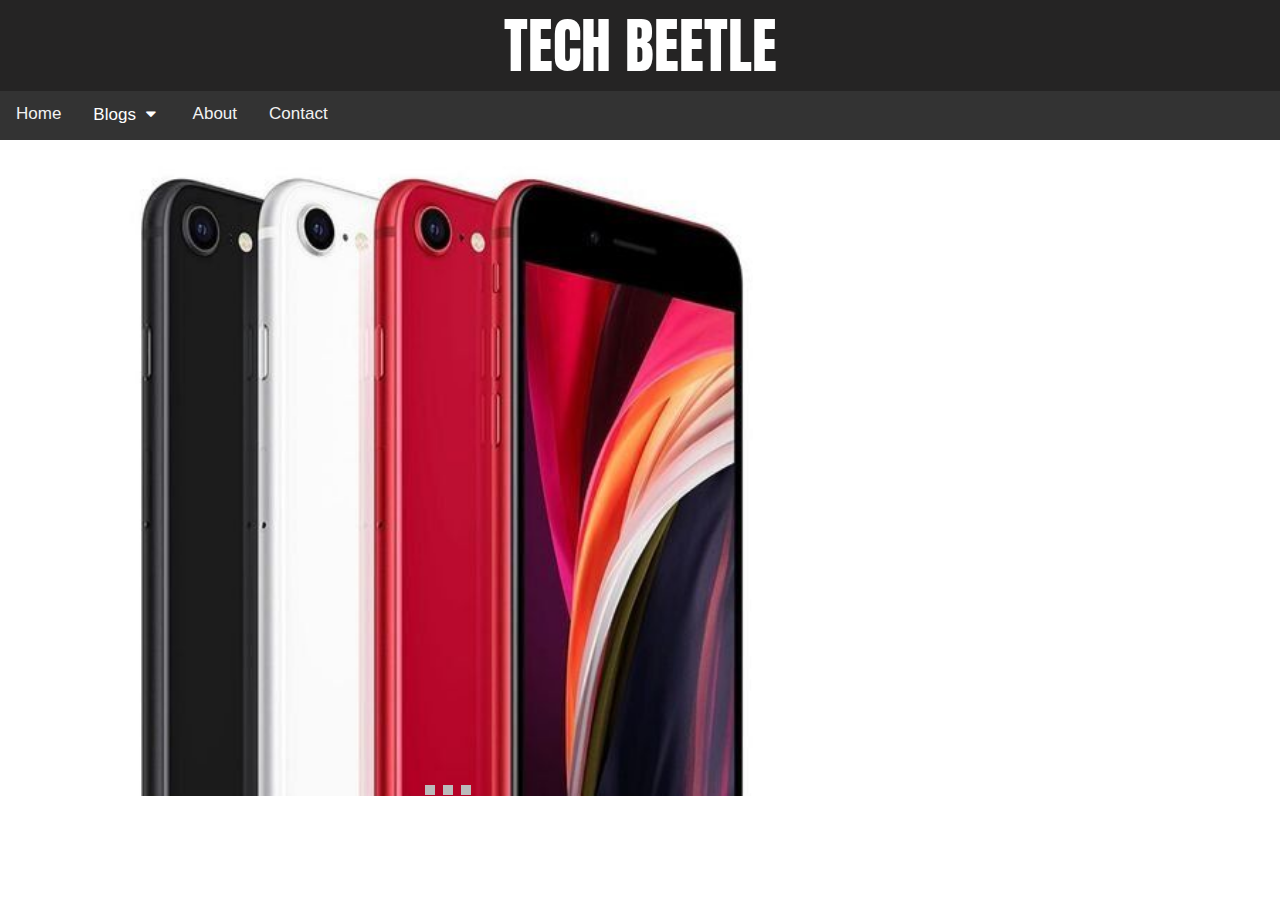
==== commit 300beb93: "Update home.html" ====
--- a/home.html
+++ b/home.html
@@ -1,171 +1,88 @@
 <html>
+    <head>
+        <meta charset="utf-8">
+        <link rel="preconnect" href="https://fonts.gstatic.com">
+        <link href="https://fonts.googleapis.com/css2?family=Anton&display=swap" rel="stylesheet">
+        <link rel="stylesheet" href="home.css">
+        <link rel="stylesheet" href="https://stackpath.bootstrapcdn.com/font-awesome/4.7.0/css/font-awesome.min.css">
+        <link rel="stylesheet" href="https://stackpath.bootstrapcdn.com/bootstrap/4.5.0/css/bootstrap.min.css" integrity="sha384-9aIt2nRpC12Uk9gS9baDl411NQApFmC26EwAOH8WgZl5MYYxFfc+NcPb1dKGj7Sk" crossorigin="anonymous">
+        <link rel="stylesheet" href="https://cdnjs.cloudflare.com/ajax/libs/font-awesome/4.7.0/css/font-awesome.min.css">
+        <title>TECH BEETLE</title>
+        <link rel="icon" type="image" href="images/circle-cropped.png">
+    </head>
 
-    <style>
-        a:visited{
-          color: #ffffff;
-          text-decoration: none;
-          font-family: Sora;
-        }
-        button:navbar-toggler{
-            color: black;
-        
-    </style>
-<head>
-    <meta charset="utf-8">
-    <meta name="description" content="">
-    <meta name="viweport" comntent="width=device-width initial-scale=1 shrink-to-fit=no">
-    <link rel="stylesheet" href="Untitled-1.css">
-    <link rel="stylesheet" href="https://stackpath.bootstrapcdn.com/bootstrap/4.5.0/css/bootstrap.min.css" integrity="sha384-9aIt2nRpC12Uk9gS9baDl411NQApFmC26EwAOH8WgZl5MYYxFfc+NcPb1dKGj7Sk" crossorigin="anonymous">
-    <title>TECH BEETLE</title>
-    <link rel="icon" type="image" href="images/circle-cropped.png">
-</head>
-<body>
-  <nav class="navbar fixed-top navbar-expand-lg navbar-dark scrolling-navbar">
-  <a class="navbar_name" href="home.html" ><img src="images/circle-cropped.png">TECH BEETLE</a>
-  <button id="nav-toggle-button" class="navbar-toggler" type="button" data-toggle="collapse" data-target="#navbarResponsive" aria-controls="navbarResponsive" aria-expanded="false" aria-label="Toggle navigation">
-  <span class="navbar-toggler-icon"></span>
-  </button>
-  <div class="collapse navbar-collapse" id="navbarResponsive" style="color : #0b493d">
-    <ul class="navbar-nav ml-auto">
-    <li class="nav-item active"><a class="nav-link" href="home.html" style="text-decoration: none;">HOME</a></li>
-    <li class="nav-item active"><a class="nav-link" href="blogs.html" style="text-decoration: none;">BLOGS</a></li>
-    <li class="nav-item active"><a class="nav-link" href="about.html" style="text-decoration: none;">ABOUT</a></li>
-    <li class="nav-item active"><a class="nav-link" href="contact.html">CONTACT</a></li>
-    </ul>
-  </div>
-  </div>
-  </nav>
+    <body>
+        <div class="page">
+            <div class="page_name">
+                <a href="home.html" >TECH BEETLE</a>
+            </div>
+        </div>
+        <div class="topnav" id="myTopnav">
+          <a href="home.html">Home</a>
+          <div class="dropdown">
+            <button class="dropbtn">Blogs 
+              <i class="fa fa-caret-down"></i>
+            </button>
+            <div class="dropdown-content">
+              <a href="#">SMART PHONES</a>
+              <a href="#">LAPTOPS</a>
+              <a href="#">IOT</a>
+            </div>
+          </div> 
+          <a href="about.html">About</a>
+          <a href="contact.html">Contact</a>
+          <a href="javascript:void(0);" style="font-size:15px;" class="icon" onclick="myFunction()">&#9776;</a>
+        </div>
+        <div class="slideshow-background" >
+        <div class="slideshow-container">
+          <div class="mySlides" class="center">
+            <img src="slides/iPhone_SE_2_0.jpg">
+            
+          </div>
+          <div class="mySlides" class="center">
+            <img src="slides/Lava_phones.jpg">
+          </div>
+          <div class="mySlides" class="center">
+            <img src="slides/Mi_11.jpg" >
+          </div>
+          </div>
+          <div style="text-align:center">
+            <span class="dot"></span> 
+            <span class="dot"></span> 
+            <span class="dot"></span> 
+          </div>
+        </div>
+          <script>
+          var slideIndex = 0;
+          showSlides();
+          
+          function showSlides() {
+            var i;
+            var slides = document.getElementsByClassName("mySlides");
+            var dots = document.getElementsByClassName("dot");
+            for (i = 0; i < slides.length; i++) {
+              slides[i].style.display = "none";  
+            }
+            slideIndex++;
+            if (slideIndex > slides.length) {slideIndex = 1}    
+            for (i = 0; i < dots.length; i++) {
+              dots[i].className = dots[i].className.replace(" active", "");
+            }
+            slides[slideIndex-1].style.display = "block";  
+            dots[slideIndex-1].className += " active";
+            setTimeout(showSlides, 5000); // Change image every 5 seconds
+          }
+          </script>
 
-  <br>
-  <br>
-  <br>
-  <br>
-  
-  <section id="offers" class="offers">
-  <div class="slideshow-background" style="background-image: url(black.png); width: 100%; padding-top: 50px; padding-bottom: 50px;">
-  <div class="slideshow-container">
-
-    <div class="mySlides fade">
-      <img src="slides/realme 7,7 PRO.png" style="width:100%">
-      <div class="text">Caption Text</div>
-    </div>
-    
-    <div class="mySlides fade">
-      <img src="slides/Eg4fBWTUwAcwLiP.jpg" style="width:100%">
-      <div class="text">Caption Two</div>
-    </div>
-    
-    <div class="mySlides fade">
-      <div class="numbertext">3 / 3</div>
-      <img src="slides/02.09.2020_17.52.55_REC.png" style="width:100%">
-      <div class="text">Caption Three</div>
-    </div>
-    
-    <a class="prev" onclick="plusSlides(-1)">&#10094;</a>
-    <a class="next" onclick="plusSlides(1)">&#10095;</a>
-    
-    </div>
-  </div>
-  <br>
-    <div style="text-align:center">
-      <span class="dot" onclick="currentSlide(1)"></span> 
-      <span class="dot" onclick="currentSlide(2)"></span> 
-      <span class="dot" onclick="currentSlide(3)"></span> 
-    </div>
-  </section>
-
-  <section id="blogs">
-
-</section>
-  
-<br>
-<br>
-
-<section class="blog" id="BLOGS">
-  <div class="blogbox">
-      <div class="image">
-          <img src="images/asus.jpeg" alt="#">
-      </div>
-      <div class="para">
-          <h3>Realme 7i Set to Launch in India on October 7, 55-Inch SLED 4K TV and Realme Watch S Pro Expected as Well </h3>
-          <p>The Realme 7i India launch is scheduled for 12:30pm on October 7, as per the details available through the dedicated webpage on the Realme India site. The event will be streamed live through the Realme India social media channels. In addition to the Realme 7i, the company will unveil its connected devices and the 55-inch SLED 4K TV that was teased last week.
-              According to an invite shared by Realme, the new connected devices by Realme seem to include the Realme Buds Air Pro truly wireless (TWS) earbuds that were unveiled at IFA 2020 and the rumoured Realme Watch S Pro smartwatch. The company also seems to launch its new wired earbuds, electric toothbrush, and a power bank at the event.
-          <h4>     
-          </p>
-      </div>
-  </div>
-  <div class="blogbox">
-      <div class="image">
-          <img src="images/asus.jpeg" alt="#">
-      </div>
-      <div class="para">
-          <p>Lorem ipsum dolor sit amet consectetur adipisicing elit. Odit quam distinctio repudiandae aliquid? Quae, aliquam repellendus. Modi sequi doloremque similique, quod, eligendi sed expedita facilis ab suscipit numquam saepe accusamus excepturi
-              repellat fuga minima.
-          </p>
-      </div>
-  </div>
-  <div class="blogbox">
-      <div class="image">
-          <img src="images/asus.jpeg" alt="#">
-      </div>
-      <div class="para">
-          <p>Lorem ipsum dolor sit amet consectetur adipisicing elit. Odit quam distinctio repudiandae aliquid? Quae, aliquam repellendus. Modi sequi doloremque similique, quod, eligendi sed expedita facilis ab suscipit numquam saepe accusamus excepturi
-              repellat fuga minima.
-          </p>
-      </div>
-  </div>
-</section>
-</section>
-
-<!-- javascript -->
 <script>
-  var slideIndex = 1;
-  showSlides(slideIndex);
-  
-  function plusSlides(n) {
-    showSlides(slideIndex += n);
-  }
-  
-  function currentSlide(n) {
-    showSlides(slideIndex = n);
-  }
-  
-  function showSlides(n) {
-    var i;
-    var slides = document.getElementsByClassName("mySlides");
-    var dots = document.getElementsByClassName("dot");
-    if (n > slides.length) {slideIndex = 1}    
-    if (n < 1) {slideIndex = slides.length}
-    for (i = 0; i < slides.length; i++) {
-        slides[i].style.display = "none";  
-    }
-    for (i = 0; i < dots.length; i++) {
-        dots[i].className = dots[i].className.replace(" active", "");
-    }
-    slides[slideIndex-1].style.display = "block";  
-    dots[slideIndex-1].className += " active";
-  }
-  </script> 
-</body>
-<br>
-<br>
-<footer id="colophon" class="footer-credits bottom-fixed">
-    <div class="social_media">
-        <h3>You can find us on</h3>
-           <a href="https://www.instagram.com/tech_beetle_/" target="_blank"><img src="images\insta.png"></a>
-           <a href="https://twitter.com/beetle_tech" target="_blank" ><img src="images\twitter.png"></a>
-           <a href="https://www.facebook.com/techbeetle3" target="_blank"><img src="images\facebook.png"></a>
-    </div>
-    <div class="container2">
-      <div class="py-1 bg-transparent footer-credits-text text-left" style="color: rgb(0, 0, 0);" >
-        <p>Copyright <span class="description customize-control-description"><code>©</code></span> <span class="description customize-control-description"><code>2020</code></span> Techbeetle.</p>
-      </div>
-    </div>	  
-</footer>
-    <script src="https://code.jquery.com/jquery-3.5.1.slim.min.js" integrity="sha384-DfXdz2htPH0lsSSs5nCTpuj/zy4C+OGpamoFVy38MVBnE+IbbVYUew+OrCXaRkfj" crossorigin="anonymous"></script>
-    <script src="https://cdn.jsdelivr.net/npm/popper.js@1.16.0/dist/umd/popper.min.js" integrity="sha384-Q6E9RHvbIyZFJoft+2mJbHaEWldlvI9IOYy5n3zV9zzTtmI3UksdQRVvoxMfooAo" crossorigin="anonymous"></script>
-    <script src="https://stackpath.bootstrapcdn.com/bootstrap/4.5.0/js/bootstrap.min.js" integrity="sha384-OgVRvuATP1z7JjHLkuOU7Xw704+h835Lr+6QL9UvYjZE3Ipu6Tp75j7Bh/kR0JKI" crossorigin="anonymous"></script>
- 
-
-
+          function myFunction() {
+            var x = document.getElementById("myTopnav");
+            if (x.className === "topnav") {
+              x.className += " responsive";
+            } else {
+              x.className = "topnav";
+            }
+          }
+</script>
+    </body>
 </html>
--- a/home.css
+++ b/home.css
@@ -0,0 +1,286 @@
+
+
+body 
+{
+    margin: 0;
+    background-color: white;
+    background-repeat: no-repeat;
+    background-size: cover;
+    background-attachment: auto ;
+    text-decoration: none;
+}
+
+/*page*/
+.page 
+{
+  position: fixed;
+  background-color:  rgb(37, 36, 36);
+  width: 100%;
+}
+
+.page a 
+{
+    color: white;
+    text-align: center;
+    text-decoration: none;
+    font-size: 60;
+    bottom: 10px;
+    font-family: 'Anton', sans-serif;;
+}
+
+.page_name a 
+{
+  text-decoration: none;
+  text-align: center ;
+  display: block;
+}
+
+/*menu-bar*/
+
+.topnav {
+  overflow: hidden;
+  background-color: #333;
+  padding-top: 90px ;
+}
+
+.topnav a {
+  float: left;
+  display: block;
+  color: #f2f2f2;
+  text-align: center;
+  padding: 14px 16px;
+  text-decoration: none;
+  font-size: 17px;
+}
+
+.topnav .icon {
+  display: none;
+}
+
+.dropdown {
+  float: left;
+  overflow: hidden;
+}
+.dropdown .dropbtn {
+  font-size: 17px;    
+  border: none;
+  outline: none;
+  color: white;
+  padding: 14px 16px;
+  background-color: inherit;
+  font-family: inherit;
+  margin: 0;
+}
+
+.dropdown-content {
+  display: none;
+  background-color: #f9f9f9;
+  min-width: 10px;
+  max-width: 100px;
+  box-shadow: 0px 8px 16px 0px rgba(0,0,0,0.2);
+  z-index: 1;
+}
+
+.dropdown-content a {
+  float: none;
+  color: black;
+  padding: 12px 16px;
+  text-decoration: none;
+  display: block;
+  text-align: left;
+}
+
+.topnav a:hover, .dropdown:hover .dropbtn {
+  background-color: #555;
+  color: white;
+}
+
+.dropdown-content a:hover {
+  background-color: #ddd;
+  color: black;
+}
+
+.dropdown:hover .dropdown-content {
+  display: block;
+}
+
+@media screen and (max-width: 600px) {
+  .topnav a:not(:first-child), .dropdown .dropbtn {
+    display: none;
+  }
+  .topnav a.icon {
+    float: right;
+    display: block;
+  }
+}
+
+@media screen and (max-width: 600px) {
+  .topnav.responsive {position: relative;}
+  .topnav.responsive .icon {
+    padding-top: 90px;
+    position: absolute;
+    right: 0;
+    top: 0;
+  }
+  .topnav.responsive a {
+    float: none;
+    display: block;
+    text-align: left;
+  }
+  .topnav.responsive .dropdown {float: none;}
+  .topnav.responsive .dropdown-content {position: relative;}
+  .topnav.responsive .dropdown .dropbtn {
+    display: block;
+    width: 100%;
+    text-align: left;
+  }
+}
+
+/*slides*/
+
+* {box-sizing: border-box;}
+body {font-family: Verdana, sans-serif;}
+.mySlides {display: none;}
+img {vertical-align: middle;}
+
+.slideshow-background
+{
+  background-image: url(black.png);
+  width: 70%;
+  height: 75%;
+  max-width: 90% ;
+  max-height: 90%;
+}
+
+.slideshow-container {
+  width: 100%;
+  height: 100%;
+  max-width: 95% ;
+  max-height: 95%;
+}
+
+.mySlides img
+{
+  display: inline-table;
+  height: 100%;
+  margin: 15px;
+  max-width: 100% ;
+  max-height: 225%;  
+}
+.dot {
+  height: 10px;
+  width: 10px;
+  margin: 0 2px;
+  background-color: #bbb;
+  border-radius: -50%;
+  display: inline-flex;
+  transition: background-color 0.6s ease;
+}
+
+@-webkit-keyframes fade {
+  from {opacity: .4} 
+  to {opacity: 1}
+}
+
+@keyframes fade {
+  from {opacity: .4} 
+  to {opacity: 1}
+}
+
+@media only screen and (max-width: 300px) {
+  .text {font-size: 11px}
+}
+
+/*about*/
+.container
+{
+  padding-top: 90px;
+}
+.entry-header {
+  margin-left: 15px;
+}
+.about_para
+{
+margin-left: 9px;
+}
+
+/*contactform*/
+.contactform
+{
+  font-family: Cambria, Cochin, Georgia, Times, 'Times New Roman', serif;
+}
+
+div.elem-group {
+  padding: 10px;
+  margin: 30px 0;
+}
+
+label {
+  display: block;
+  font-family: 'Aleo';
+  padding-bottom: 4px;
+  font-size: 1.25em;
+}
+
+input, select, textarea {
+  border-radius: 2px;
+  border: 1px solid #ccc;
+  box-sizing: border-box;
+  font-size: 1.25em;
+  font-family: 'Aleo';
+  width: 500px;
+  padding: 8px;
+}
+
+textarea {
+  height: 250px;
+}
+
+button {
+  height: 50px;
+  background: green;
+  color: white;
+  border: 2px solid darkgreen;
+  font-size: 1.25em;
+  font-family: 'Aleo';
+  border-radius: 4px;
+  cursor: pointer;
+}
+
+button:hover {
+  border: 2px solid black;
+}
+
+/*social_media*/
+.social_media
+{
+  padding: 15px;
+  background-color:rgb(37, 36, 36);
+  color:white
+}
+
+.fa 
+{
+  width: 20px;
+  text-decoration: none;
+}
+
+.fa:hover
+{
+  opacity: 1;
+}
+
+.fa-facebook
+{
+  color: white;
+}
+
+.fa-twitter
+{
+  color: white;
+}
+
+.fa-instagram
+{
+  color: white;
+}
